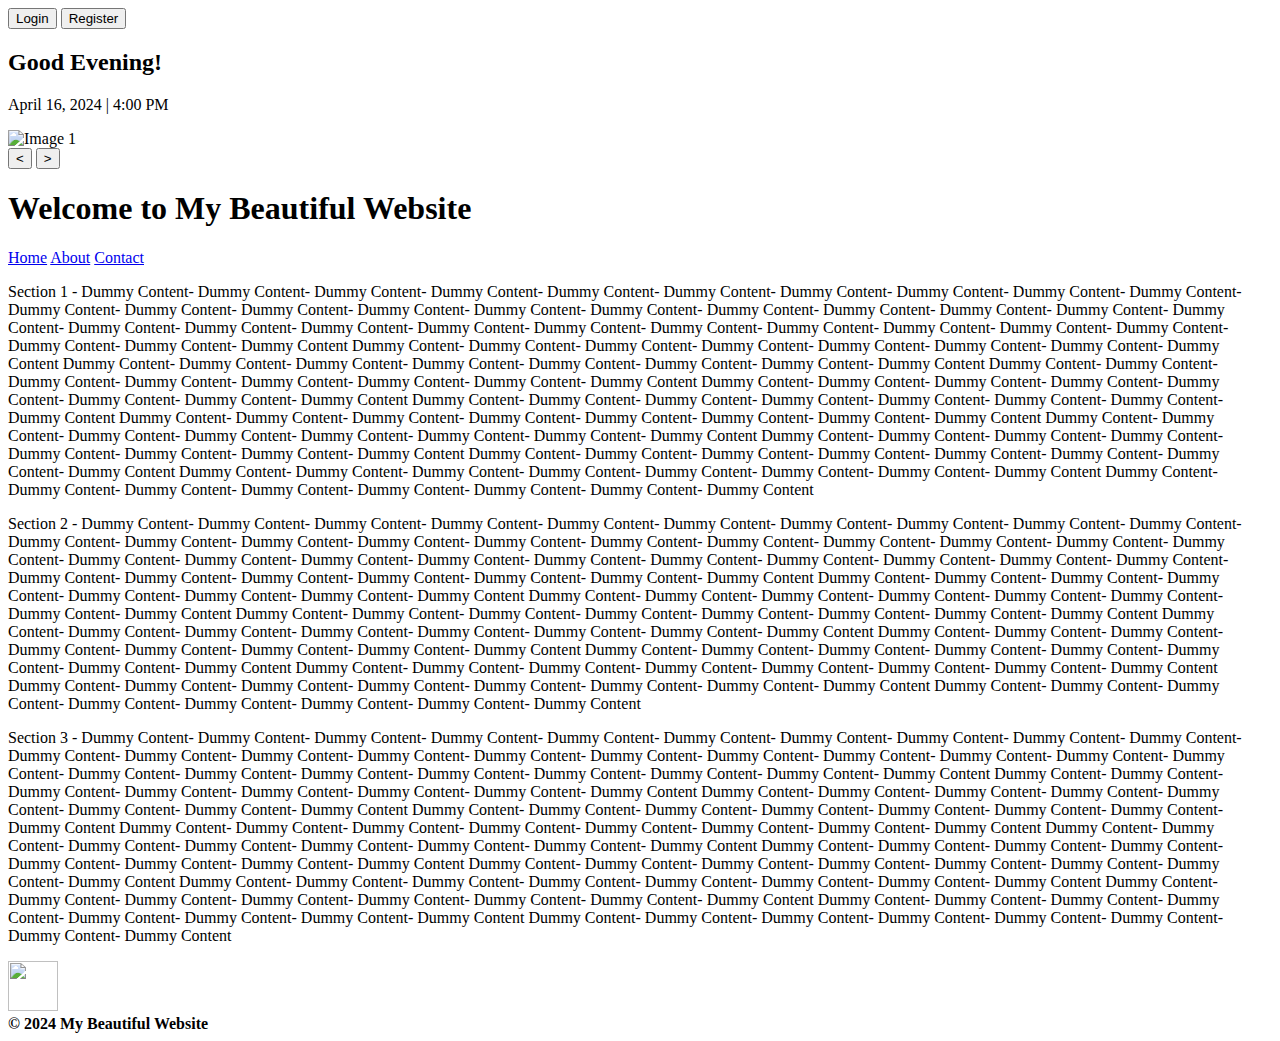
==== website/index.html @ 4e9749db "Update index.html" ====
<!DOCTYPE html>
<html>

<head>
	<title>Beautiful Website</title>
	<link rel="icon" type="image/png" href="res/img/favicon.png" />
	<link rel="stylesheet" type="text/css" href="css/style.css" />
	<script src="js/script.js"></script>
</head>

<body>
<div id="top" ></div>
<!-- Sliding images placeholder -->
<div id="ImgContainer">

	<div id="bar" >
		<div id="c1" onclick="changeColor('c1')"></div>
		<div id="c2" onclick="changeColor('c2')"></div>
		<div id="c3" onclick="changeColor('c3')"></div>
		<div id="c4" onclick="changeColor('c4')"></div>
		<div id="c5" onclick="changeColor('c5')"></div>
	</div>

	<!-- Login/Register button -->
	<div id="login-register">
		<button class="login-btn">Login</button>
		<button class="register-btn">Register</button>
	</div>
	<div id="greeting-date-time">
		<h2 id="greeting">Good Evening!</h2>
		<p id="date-time">April 16, 2024 | 4:00 PM</p>
	</div>

	<div id="slideshow-container">
      		<img class="Slideimg" id="current-image" src="res/img/image1.jpg" alt="Image 1" />
    	</div>
	<!-- Slideshow buttons -->	
	<div id="slideshow-buttons">
		<button id="prev-btn" onclick="changeImage('prev')">&lt;</button>	
		<button id="next-btn" onclick="changeImage('next')">&gt;</button>
	</div>
	<h1 id="text-on-image" >Welcome to My Beautiful Website</h1>
</div>

<!-- Navigation bar -->
<div id="menubar" class="menu">
	<a href="index.html" id="link1">Home</a>
	<a href="about.html" id="link2">About</a>
	<a href="contact-us.html" id="link3" >Contact</a>
</div> 

<!-- Three full-width sections -->
<div id="bodycontainer">

	<div id="bd1" class="bodycontainers">
      		<p> Section 1 - Dummy Content- Dummy Content- Dummy Content- Dummy Content- Dummy Content- Dummy Content- Dummy Content- Dummy Content- Dummy Content- Dummy Content- Dummy Content- Dummy Content- Dummy Content- Dummy Content- Dummy Content- Dummy Content- Dummy Content- Dummy Content- Dummy Content- Dummy Content- Dummy Content- Dummy Content- Dummy Content- Dummy Content- Dummy Content- Dummy Content- Dummy Content- Dummy Content- Dummy Content- Dummy Content- Dummy Content- Dummy Content- Dummy Content- Dummy Content Dummy Content- Dummy Content- Dummy Content- Dummy Content- Dummy Content- Dummy Content- Dummy Content- Dummy Content Dummy Content- Dummy Content- Dummy Content- Dummy Content- Dummy Content- Dummy Content- Dummy Content- Dummy Content Dummy Content- Dummy Content- Dummy Content- Dummy Content- Dummy Content- Dummy Content- Dummy Content- Dummy Content Dummy Content- Dummy Content- Dummy Content- Dummy Content- Dummy Content- Dummy Content- Dummy Content- Dummy Content Dummy Content- Dummy Content- Dummy Content- Dummy Content- Dummy Content- Dummy Content- Dummy Content- Dummy Content Dummy Content- Dummy Content- Dummy Content- Dummy Content- Dummy Content- Dummy Content- Dummy Content- Dummy Content Dummy Content- Dummy Content- Dummy Content- Dummy Content- Dummy Content- Dummy Content- Dummy Content- Dummy Content Dummy Content- Dummy Content- Dummy Content- Dummy Content- Dummy Content- Dummy Content- Dummy Content- Dummy Content Dummy Content- Dummy Content- Dummy Content- Dummy Content- Dummy Content- Dummy Content- Dummy Content- Dummy Content Dummy Content- Dummy Content- Dummy Content- Dummy Content- Dummy Content- Dummy Content- Dummy Content- Dummy Content Dummy Content- Dummy Content- Dummy Content- Dummy Content- Dummy Content- Dummy Content- Dummy Content- Dummy Content 	
		</p>
	</div>

	<div id="bd2" >
      		<p> Section 2 - Dummy Content- Dummy Content- Dummy Content- Dummy Content- Dummy Content- Dummy Content- Dummy Content- Dummy Content- Dummy Content- Dummy Content- Dummy Content- Dummy Content- Dummy Content- Dummy Content- Dummy Content- Dummy Content- Dummy Content- Dummy Content- Dummy Content- Dummy Content- Dummy Content- Dummy Content- Dummy Content- Dummy Content- Dummy Content- Dummy Content- Dummy Content- Dummy Content- Dummy Content- Dummy Content- Dummy Content- Dummy Content- Dummy Content- Dummy Content- Dummy Content- Dummy Content- Dummy Content- Dummy Content Dummy Content- Dummy Content- Dummy Content- Dummy Content- Dummy Content- Dummy Content- Dummy Content- Dummy Content Dummy Content- Dummy Content- Dummy Content- Dummy Content- Dummy Content- Dummy Content- Dummy Content- Dummy Content Dummy Content- Dummy Content- Dummy Content- Dummy Content- Dummy Content- Dummy Content- Dummy Content- Dummy Content Dummy Content- Dummy Content- Dummy Content- Dummy Content- Dummy Content- Dummy Content- Dummy Content- Dummy Content Dummy Content- Dummy Content- Dummy Content- Dummy Content- Dummy Content- Dummy Content- Dummy Content- Dummy Content Dummy Content- Dummy Content- Dummy Content- Dummy Content- Dummy Content- Dummy Content- Dummy Content- Dummy Content Dummy Content- Dummy Content- Dummy Content- Dummy Content- Dummy Content- Dummy Content- Dummy Content- Dummy Content Dummy Content- Dummy Content- Dummy Content- Dummy Content- Dummy Content- Dummy Content- Dummy Content- Dummy Content Dummy Content- Dummy Content- Dummy Content- Dummy Content- Dummy Content- Dummy Content- Dummy Content- Dummy Content
		</p>
	</div>

	<div id="bd3">
		<p>Section 3 - Dummy Content- Dummy Content- Dummy Content- Dummy Content- Dummy Content- Dummy Content- Dummy Content- Dummy Content- Dummy Content- Dummy Content- Dummy Content- Dummy Content- Dummy Content- Dummy Content- Dummy Content- Dummy Content- Dummy Content- Dummy Content- Dummy Content- Dummy Content- Dummy Content- Dummy Content- Dummy Content- Dummy Content- Dummy Content- Dummy Content- Dummy Content- Dummy Content- Dummy Content Dummy Content- Dummy Content- Dummy Content- Dummy Content- Dummy Content- Dummy Content- Dummy Content- Dummy Content Dummy Content- Dummy Content- Dummy Content- Dummy Content- Dummy Content- Dummy Content- Dummy Content- Dummy Content Dummy Content- Dummy Content- Dummy Content- Dummy Content- Dummy Content- Dummy Content- Dummy Content- Dummy Content Dummy Content- Dummy Content- Dummy Content- Dummy Content- Dummy Content- Dummy Content- Dummy Content- Dummy Content Dummy Content- Dummy Content- Dummy Content- Dummy Content- Dummy Content- Dummy Content- Dummy Content- Dummy Content Dummy Content- Dummy Content- Dummy Content- Dummy Content- Dummy Content- Dummy Content- Dummy Content- Dummy Content Dummy Content- Dummy Content- Dummy Content- Dummy Content- Dummy Content- Dummy Content- Dummy Content- Dummy Content Dummy Content- Dummy Content- Dummy Content- Dummy Content- Dummy Content- Dummy Content- Dummy Content- Dummy Content Dummy Content- Dummy Content- Dummy Content- Dummy Content- Dummy Content- Dummy Content- Dummy Content- Dummy Content Dummy Content- Dummy Content- Dummy Content- Dummy Content- Dummy Content- Dummy Content- Dummy Content- Dummy Content Dummy Content- Dummy Content- Dummy Content- Dummy Content- Dummy Content- Dummy Content- Dummy Content- Dummy Content
		</p>
	</div>
</div>  
  <!-- Top button -->
	<div id="GoToTop"> 
		<a href="#top" ><img src="res/img/top.png" height="50px" width="50px" /></a>
	</div>

	<!-- Footer -->
	<div id="footer" class="foot" >
		<b>&copy; 2024 My Beautiful Website</b>
	</div>
</body>
</html>
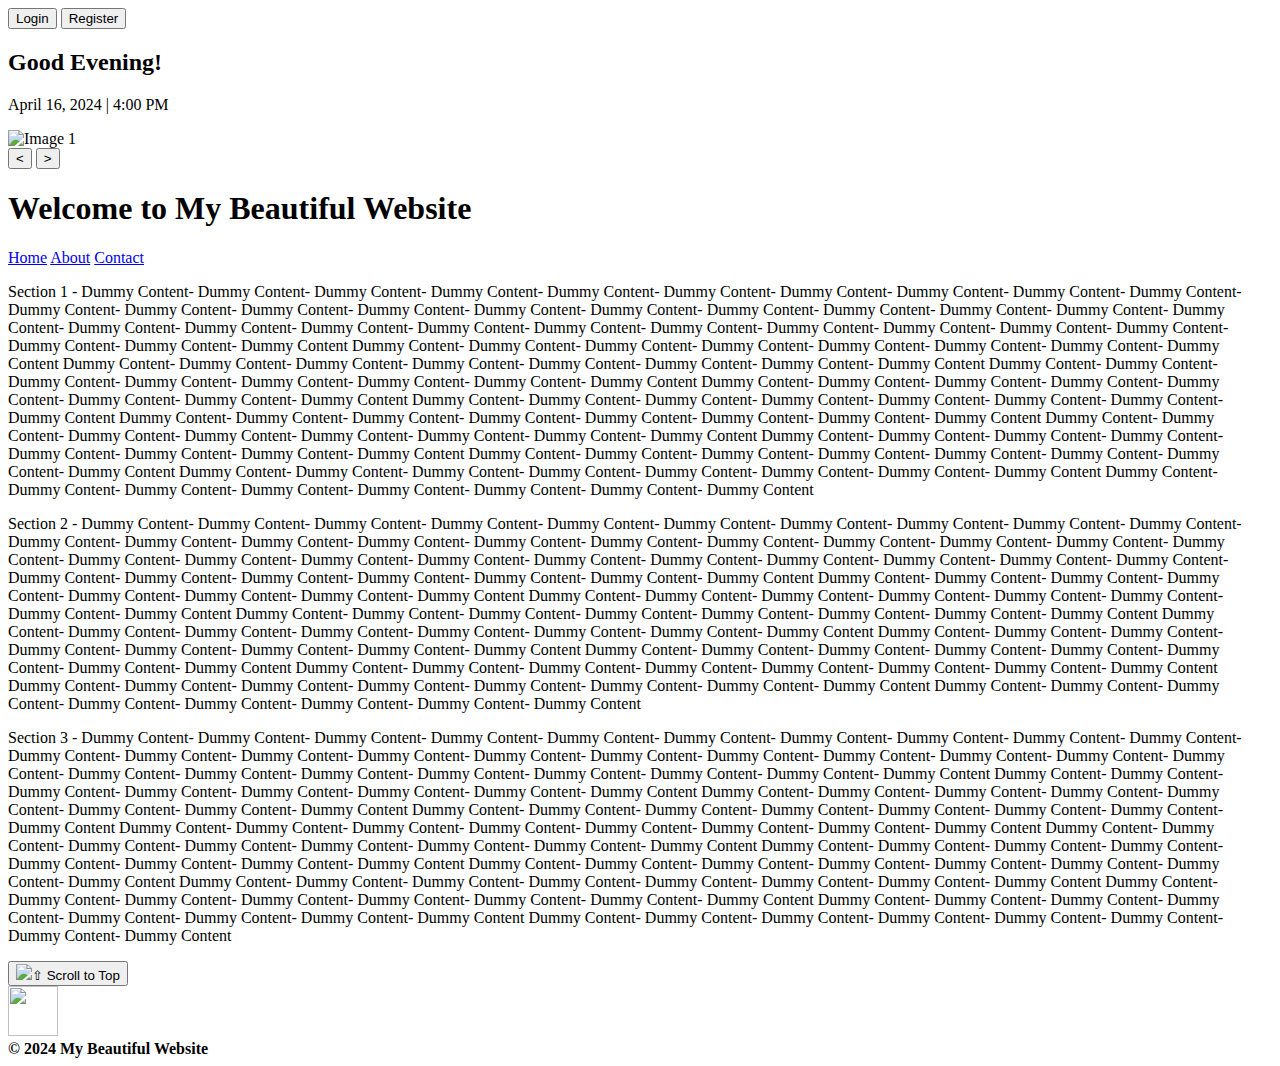
==== commit ad4785f0: "img" ====
--- a/website/index.html
+++ b/website/index.html
@@ -6,6 +6,7 @@
 	<link rel="icon" type="image/png" href="res/img/favicon.png" />
 	<link rel="stylesheet" type="text/css" href="css/style.css" />
 	<script src="js/script.js"></script>
+	<script src="js/scrollTopBtn.js"></script>
 </head>
 
 <body>
@@ -68,6 +69,8 @@
 	</div>
 </div>  
   <!-- Top button -->
+  <button id="scrollTopBtn" onclick='scrollToTop()'> <img src="res/img/top.png" />&#8679; Scroll to Top</button>
+
 	<div id="GoToTop"> 
 		<a href="#top" ><img src="res/img/top.png" height="50px" width="50px" /></a>
 	</div>
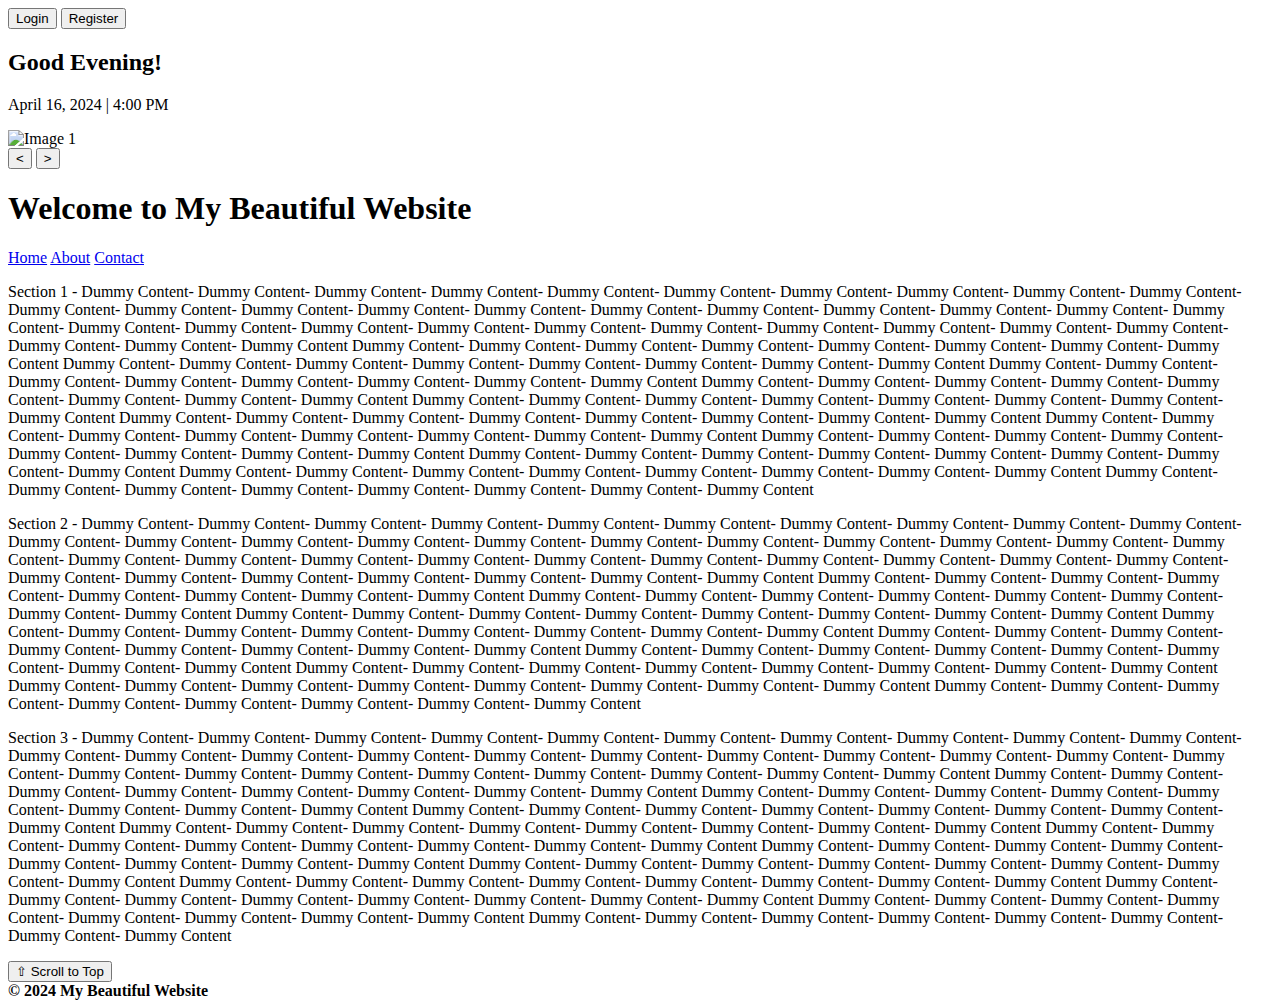
==== commit cdcf583a: "delete old top btn" ====
--- a/website/index.html
+++ b/website/index.html
@@ -10,7 +10,7 @@
 </head>
 
 <body>
-<div id="top" ></div>
+
 <!-- Sliding images placeholder -->
 <div id="ImgContainer">
 
@@ -69,11 +69,7 @@
 	</div>
 </div>  
   <!-- Top button -->
-  <button id="scrollTopBtn" onclick='scrollToTop()'> <img src="res/img/top.png" />&#8679; Scroll to Top</button>
-
-	<div id="GoToTop"> 
-		<a href="#top" ><img src="res/img/top.png" height="50px" width="50px" /></a>
-	</div>
+  <button id="scrollTopBtn" onclick='scrollToTop()'> &#8679; Scroll to Top</button>
 
 	<!-- Footer -->
 	<div id="footer" class="foot" >
